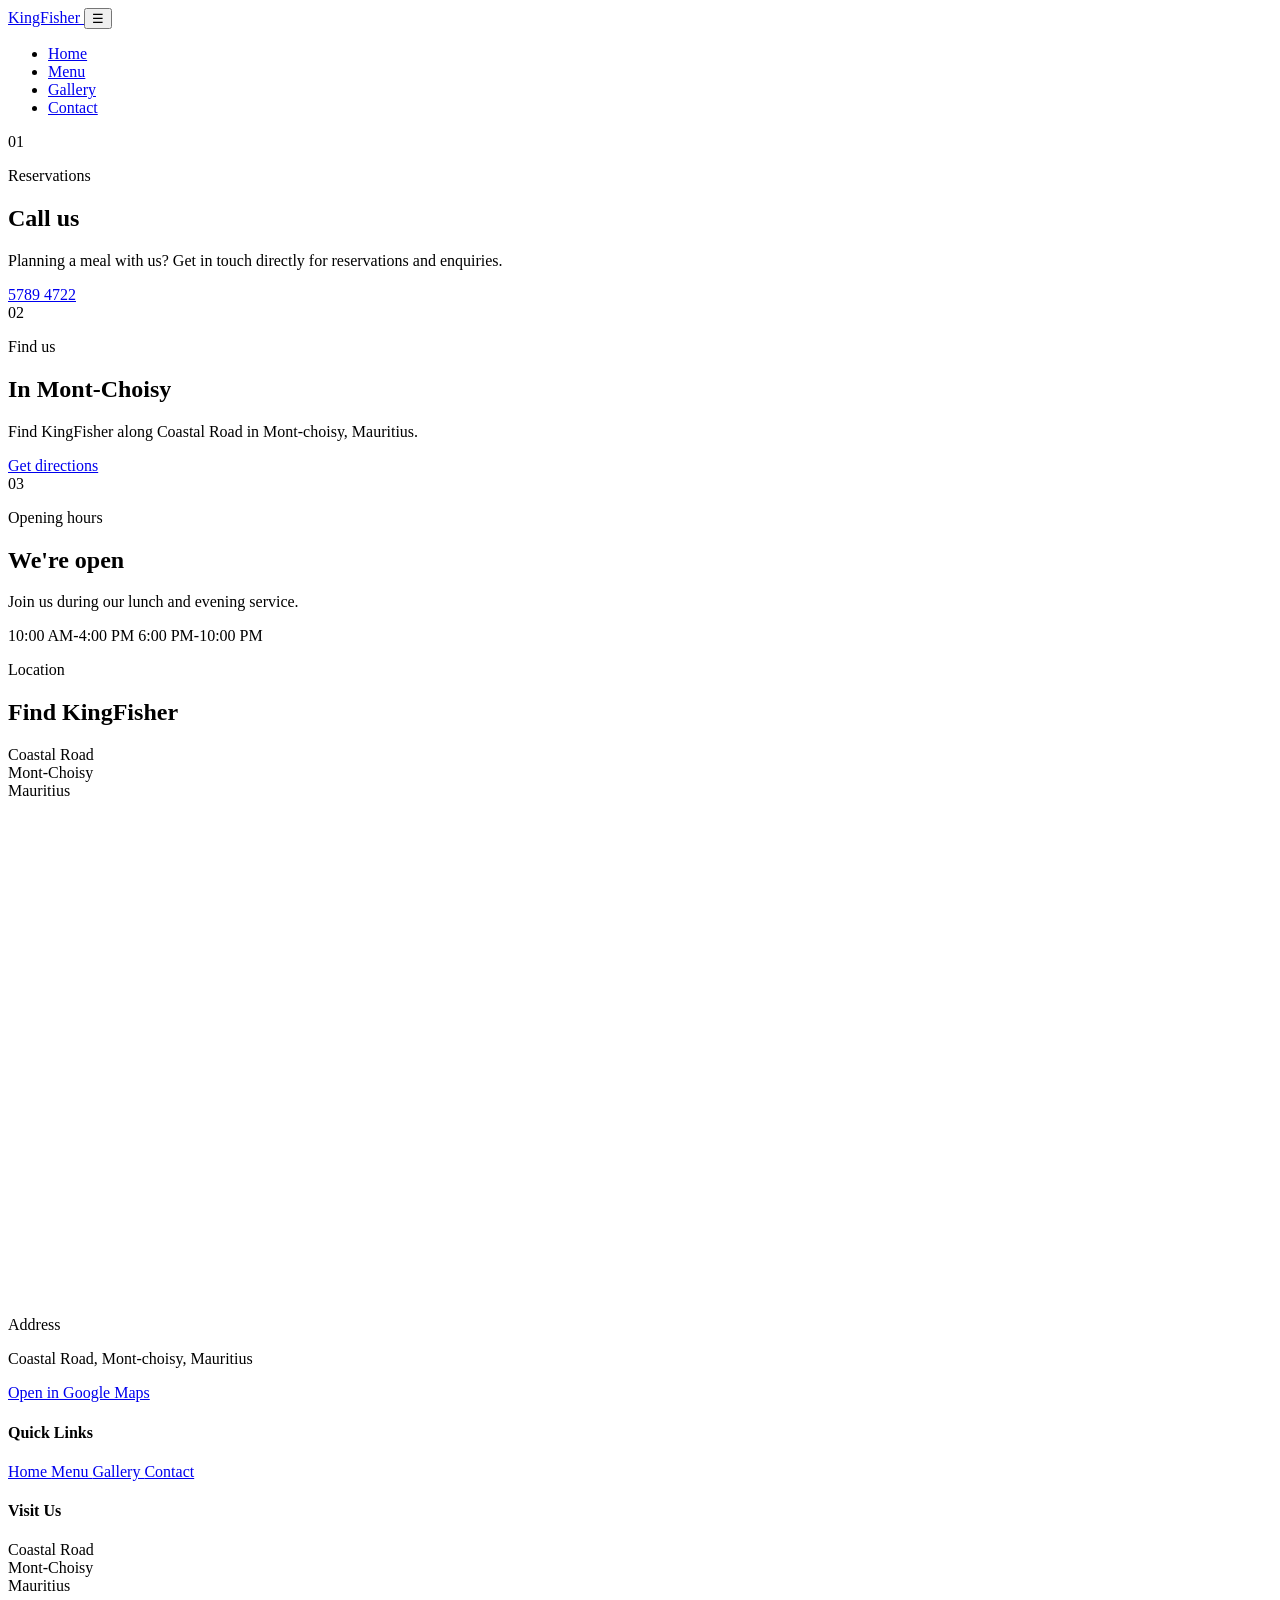
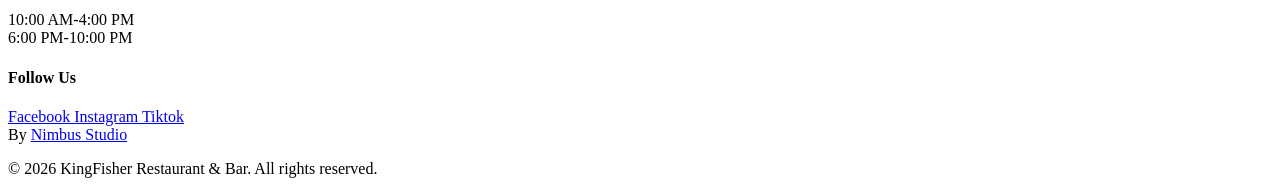
==== contact.html @ d7398453 "Add files via upload" ====
<!DOCTYPE html>
<html lang="en">
<head>
    <meta charset="UTF-8">
    <meta name="viewpoint" content="width-device-device, initial-scale=1.0">
    <title>Contact | KingFisher Restaurant & Bar</title>
    <link rel="stylesheet" href="css/tokens.css">
    <link rel="stylesheet" href="css/global.css">
    <link rel="stylesheet" href="css/components.css">
</head>
<body>
      <header class="navbar">

        <nav class="container navbar-container">

            <a href="index.html" class="logo">
                KingFisher
            </a>

            <button
                class="menu-toggle"
                type="button"
                aria-label="Open navigation menu">
                ☰
            </button>

            <ul class="navbar-links">

                <li>
                    <a href="index.html">Home</a>
                </li>

                <li>
                    <a href="menu.html">Menu</a>
                </li>

                <li>
                    <a href="gallery.html">Gallery</a>
                </li>

                <li>
                    <a href="contact.html">Contact</a>
                </li>

            </ul>

        </nav>

    </header>
     <section class="contact-overview section">

        <div class="container">

            <div class="contact-overview-grid">

                <!-- PHONE -->
                <article class="contact-card">

                    <div class="contact-card-number">
                        01
                    </div>

                    <p class="contact-card-label">
                        Reservations
                    </p>

                    <h2>
                        Call us
                    </h2>

                    <p>
                        Planning a meal with us? Get in touch directly
                        for reservations and enquiries.
                    </p>

                    <a
                        href="tel:+23057894722"
                        class="contact-card-link">
                        5789 4722
                    </a>

                </article>
                   <article class="contact-card">

                    <div class="contact-card-number">
                        02
                    </div>

                    <p class="contact-card-label">
                        Find us
                    </p>

                    <h2>
                        In Mont-Choisy
                    </h2>

                    <p>
                        Find KingFisher along Coastal Road in
                        Mont-choisy, Mauritius.
                    </p>

                    <a
                        href="https://www.google.com/maps/search/?api=1&query=KingFisher+Restaurant+%26+Bar%2C+Coastal+Road%2C+Trou-aux-Biches%2C+Mauritius"
                        target="_blank"
                        rel="noopener noreferrer"
                        class="contact-card-link">
                        Get directions
                    </a>

                </article>
                 <article class="contact-card">

                    <div class="contact-card-number">
                        03
                    </div>

                    <p class="contact-card-label">
                        Opening hours
                    </p>

                    <h2>
                        We're open
                    </h2>

                    <p>
                        Join us during our lunch and evening service.
                    </p>

                    <div class="contact-hours-inline">

                        <span>
                            10:00 AM-4:00 PM
                        </span>

                        <span>
                            6:00 PM-10:00 PM
                        </span>

                    </div>

                </article>

            </div>

        </div>
    </section>
<section class="contact-location section">

        <div class="container">

            <div class="contact-location-heading">

                <div>

                    <p class="hero-eyebrow">
                        Location
                    </p>

                    <h2>
                        Find KingFisher
                    </h2>

                </div>

                <p>
                    Coastal Road<br>
                    Mont-Choisy<br>
                    Mauritius
                </p>

            </div>


            <div class="contact-map-wrapper">

                <iframe
                    src="https://www.google.com/maps?q=KingFisher+Restaurant+%26+Bar,+Coastal+Road,+Trou-aux-Biches,+Mauritius&output=embed"
                    width="100%"
                    height="480"
                    style="border:0;"
                    loading="lazy"
                    referrerpolicy="no-referrer-when-downgrade"
                    title="Map showing KingFisher Restaurant & Bar in Trou-aux-Biches">
                </iframe>

            </div>


            <div class="contact-location-bottom">

                <div>

                    <p class="contact-location-label">
                        Address
                    </p>

                    <p>
                        Coastal Road, Mont-choisy, Mauritius
                    </p>

                </div>

                <a
                    href="https://www.google.com/maps/search/?api=1&query=KingFisher+Restaurant+%26+Bar%2C+Coastal+Road%2C+Trou-aux-Biches%2C+Mauritius"
                    target="_blank"
                    rel="noopener noreferrer"
                    class="btn btn-light">
                    Open in Google Maps
                </a>

            </div>

        </div>

    </section>
            <div class="footer-links">

                <h4>
                    Quick Links
                </h4>

                <a href="index.html">
                    Home
                </a>

                <a href="menu.html">
                    Menu
                </a>

                <a href="gallery.html">
                    Gallery
                </a>

                <a href="contact.html">
                    Contact
                </a>

            </div>


            <div class="footer-location">

                <h4>
                    Visit Us
                </h4>

                <p>
                    Coastal Road<br>
                    Mont-Choisy<br>
                    Mauritius
                </p>

                <p>
                    10:00 AM-4:00 PM<br>
                    6:00 PM-10:00 PM
                </p>

            </div>


            <div class="footer-social">

                <h4>
                    Follow Us
                </h4>
                <a href="https://www.facebook.com/profile.php?id=61595159085110">
                    Facebook
                </a>

                <a href="https://www.instagram.com/kingfisher.mru/">
                    Instagram
                </a>

                <a href="https://www.tiktok.com/@kingfisher.restau5?_r=1&_t=ZS-9Ad3N2J6rQK">
                    Tiktok
                </a>

            </div>

        </div>

  <div class="footer-credit">
                <span>By</span>
                <a
                    href="https://www.instagram.com/nimbusstudio.mu/"
                    target="_blank"
                    rel="noopener noreferrer"
                    aria-label="Nimbus Studio on Instagram">
                    Nimbus Studio
                </a>
            </div>
        <div class="container footer-bottom">

            <p>
                © 2026 KingFisher Restaurant & Bar.
                All rights reserved.
            </p>

        </div>

    </footer>


    <script src="js/main.js"></script>

</body>
</html>
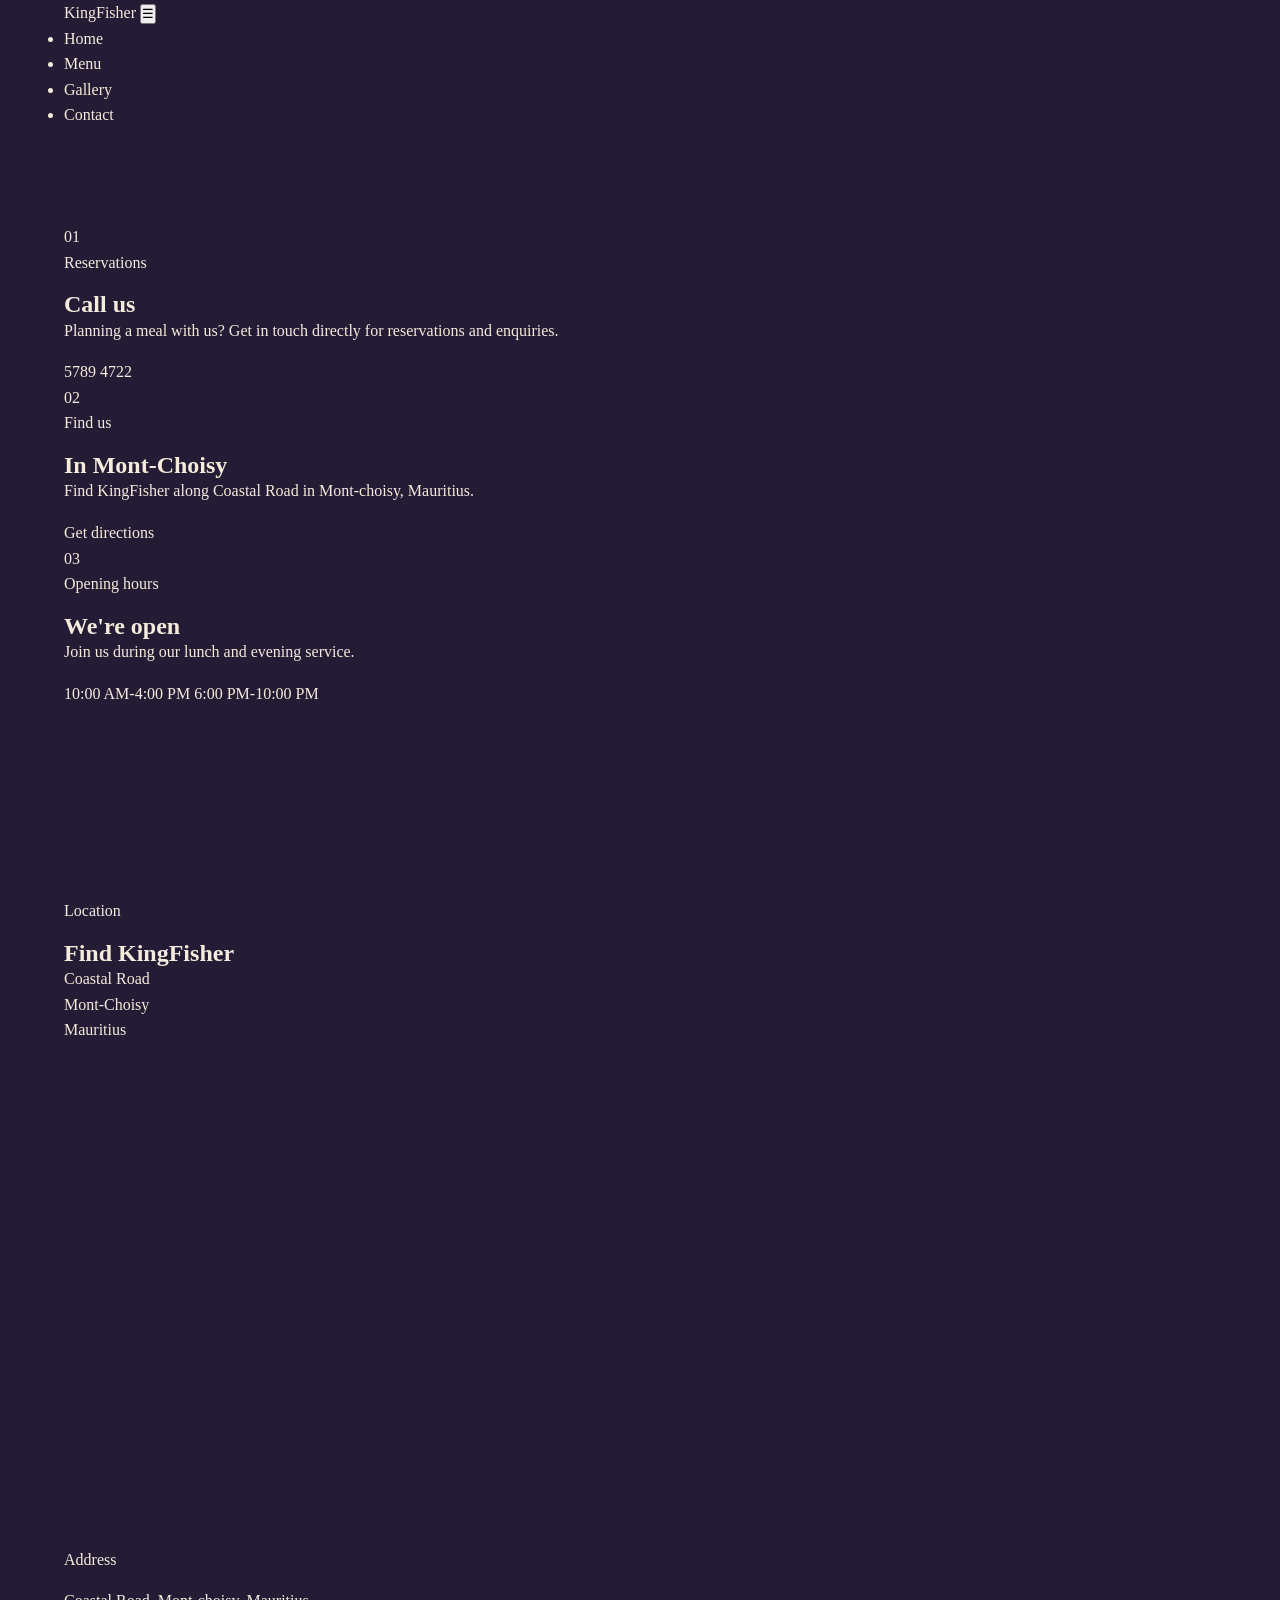
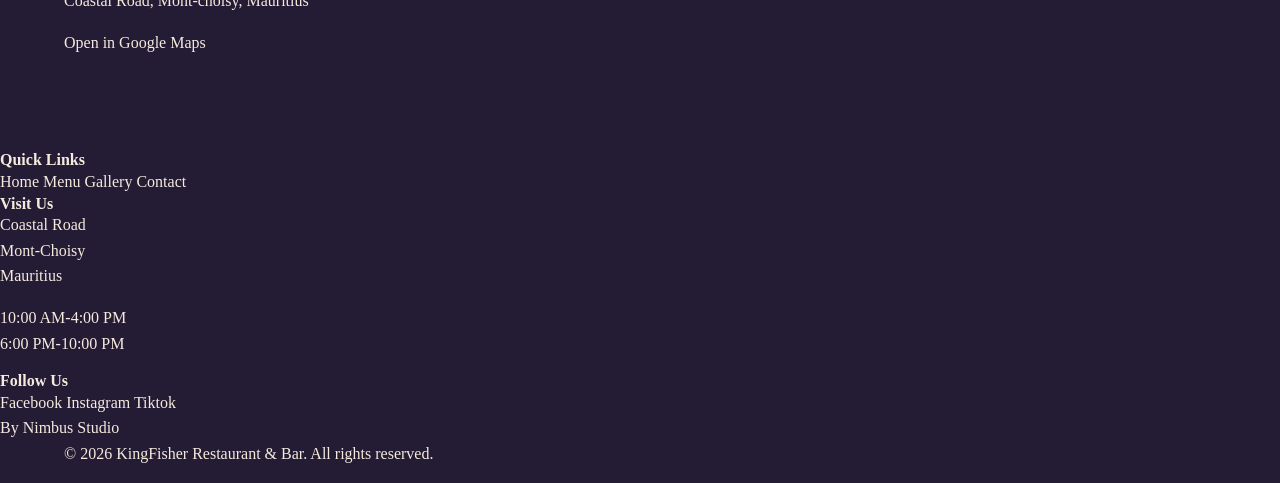
==== commit 9bf5acda: "Update contact.html" ====
--- a/contact.html
+++ b/contact.html
@@ -4,9 +4,9 @@
     <meta charset="UTF-8">
     <meta name="viewpoint" content="width-device-device, initial-scale=1.0">
     <title>Contact | KingFisher Restaurant & Bar</title>
-    <link rel="stylesheet" href="css/tokens.css">
-    <link rel="stylesheet" href="css/global.css">
-    <link rel="stylesheet" href="css/components.css">
+    <link rel="stylesheet" href="/tokens.css">
+    <link rel="stylesheet" href="/global.css">
+    <link rel="stylesheet" href="/components.css">
 </head>
 <body>
       <header class="navbar">
@@ -304,4 +304,4 @@
     <script src="js/main.js"></script>
 
 </body>
-</html>+</html>
--- a/tokens.css
+++ b/tokens.css
@@ -0,0 +1,36 @@
+:root {
+--color-plum:#241B35;
+--color-cream:#F5EBDD;
+--color-turquoise:#2BB7B3;
+--color-coral:#E76F61;
+--color-white:#FFFFFF;
+--color-dark-text:#241B35;
+--Font-display:Cormorant Garamond,serif;
+--Font-body:Montserrat,sans-serif; 
+--Font-weight-regular:400;
+--Font-weight-medium:500;
+--Font-weight-semibold:600;
+--text-xs:0.75rem;
+--text-sm:0.875rem;
+--text-base:1rem;
+--text-ig:1.25rem;
+--text-xl:2rem; 
+--text-2xl:3rem; 
+--text-hero:4rem;
+--space-xs:0.5rem;
+--space-sm:1rem;
+--space-md:1.5rem;
+--space-ig:2rem;    
+--space-xl:4rem;
+--space-2xl:4rem; 
+--space-3xl:6rem;
+--section-padding:96px 0; 
+--section-padding-mobile:64px 0; 
+--border-light:rgba(36,27,53,0.15);
+--border-dark:rgba(245,235,221,0.2);
+--radius-sm:6px;
+--radius-md:8px; 
+--shadows-subtle:0 4px 16px rgba(36,27,53,0.08);
+--container-width:1200px; 
+--color-ocean: #123F4A;
+}
--- a/global.css
+++ b/global.css
@@ -0,0 +1,49 @@
+@import url('https://fonts.googleapis.com/css2?family=cormorant Garamond:wght@400;500;600;700 and Family=Montserrat:wght@400;500;600;700&display=swap');
+*{
+margin: 0;
+padding: 0;
+box-sizing: border-box; 
+}
+html{
+    scroll-behavior: smooth; 
+}
+body {
+    font-family: var(--font-body); 
+    background-color: var(--color-plum);
+    color: var(--color-cream); 
+    line-height:1.6;
+}
+h1,
+h2,
+h3,
+h4{
+    font-family: var(--font-display);
+    line-height:1.1;
+}
+p{
+    margin-bottom: var(--space-sm);
+}
+a{
+    color: inherit; 
+    text-decoration: none; 
+}
+img{
+    display: block;
+    max-width:100%; 
+    height:auto; 
+}
+button{
+    font-family: inherit; 
+}
+.container{
+    width:min(90%, var(--container-width));
+    margin-inline: auto; 
+}
+.section{
+    padding: var(--section-padding); 
+}
+@media(max-width:768px){
+    .section{
+        padding: var(--section-padding-mobile);
+    }
+}
--- a/components.css
+++ b/components.css
@@ -0,0 +1,316 @@
+<!DOCTYPE html>
+<html lang="en">
+<head>
+    <meta charset="UTF-8">
+    <meta name="viewport" content="width=device-width,initial-scale=1.0">
+    <title>KingFisher Restaurant & Bar</title>
+    <link rel="stylesheet" href="/tokens.css">
+    <link rel="stylesheet" href="/global.css">
+    <link rel="stylesheet" href="/components.css">
+</head>
+<body>
+    <script src="js/main.js"></script>
+</body>
+</html>
+<body>
+    <header>
+        <header class="navbar">
+    </header>
+    <a href="index.html": class="logo">
+        Kingfisher
+    </a>
+    <ul class="navbar-links">
+        <li>
+            <a href="index.html">Home</a>
+        </li>
+        <li>
+            <a href="menu.html">Menu</a>
+        </li>
+        <li>
+            <a href="gallery.html">Gallery</a>
+        </li>
+        <li>
+            <a href="contact.html">Contact</a>
+        </li>
+    </ul>
+    <section class="hero">
+        <div class="hero-background">
+            </div>
+            <div class="hero-overlay"></div>
+
+    <div class="container hero-container">
+
+        <div class="hero-content">
+
+            <p class="hero-eyebrow">
+                Mont-Choisy · Mauritius
+            </p>
+            <h1>
+                KingFisher Restaurant & Bar and Pizzeria
+            </h1>
+            <p class="hero-cuisine">
+                Indian Cuisine
+                <span>•</span>
+                Fresh Seafood
+                <span>•</span>
+                Pizza
+                <span>•</span>
+                Mauritian Local Cuisine
+            </p>
+
+            <p class="hero-description">
+                A relaxed coastal table for fresh flavours,
+                generous plates and evenings worth staying for.#Halal food. #Take away/À emporter
+            </p>
+
+            <div class="hero-buttons">
+
+                <a
+                    href="menu.html"
+                    class="btn btn-primary">
+                    Explore the Menu
+                </a>
+
+                <a
+                    href="contact.html"
+                    class="btn btn-secondary">
+                    Reserve a Table
+                </a>
+
+            </div>
+
+            <div class="hero-meta">
+
+                <div class="hero-meta-item">
+
+                    <span class="hero-meta-label">
+                        Open Monday-Sunday
+                    </span>
+                    <span class="hero-meta-value">
+                        10 AM - 4 PM
+                    </span>
+                    <span class="hero-meta-value">
+                        6 PM - 10 PM
+                    </span>
+                    <span class="hero-meta-value">
+                        *Including holidays
+                    </span>
+                </div>
+
+                <div class="hero-meta-divider"></div>
+                <div class="hero-meta-item">
+
+                    <span class="hero-meta-label">
+                        Location
+                    </span>
+
+                    <span class="hero-meta-value">
+                       Royal Road, opposite Coral Azur Resort,
+                    </span>
+                    <span class="hero-meta-value">
+                        Mont-Choisy
+                    </span>
+                </div>
+
+                <div class="hero-meta-divider"></div>
+
+                <div class="hero-meta-item">
+
+                    <span class="hero-meta-label">
+                        Reservations
+                    </span>
+
+                    <span class="hero-meta-value">
+                        5789 4722
+                    </span>
+                    <span class="hero-meta-value">
+                        5761 7520
+                    </span>
+                </div>
+            </div>
+        </div>
+    </div>
+            </div>
+        </div>
+    </section>
+    <section class="signature" id="signature-dishes">
+  <div class="signature__grid">
+ 
+    <!-- LEFT: 3 dishes -->
+    <div class="signature__col signature__col--left">
+      <figure class="dish">
+        <div class="dish__ring"><img src="assets/images/dish-1.jpg" alt="Tandoori Fish"></div>
+        <figcaption>Tandoori Fish</figcaption>
+      </figure>
+      <figure class="dish">
+        <div class="dish__ring"><img src="assets/images/dish-2.jpg" alt="Butter Chicken"></div>
+        <figcaption>Butter Chicken</figcaption>
+      </figure>
+      <figure class="dish">
+        <div class="dish__ring"><img src="assets/images/dish-3.jpg" alt="Grilled Calamari"></div>
+        <figcaption>Grilled Calamari</figcaption>
+      </figure>
+    </div>
+ 
+    <!-- CENTRE: heading + paragraph -->
+    <div class="signature__intro">
+      <p class="signature__eyebrow">Our Specialties</p>
+      <h2 class="signature__title">Signature<br>Dishes</h2>
+      <div class="signature__divider"></div>
+      <p class="signature__text">A celebration of generous flavours, freshness and dishes made to be remembered.</p>
+    </div>
+ 
+    <!-- RIGHT: 3 dishes -->
+    <div class="signature__col signature__col--right">
+      <figure class="dish">
+        <div class="dish__ring"><img src="assets/images/dish-4.jpg" alt="Margherita Pizza"></div>
+        <figcaption>Margherita Pizza</figcaption>
+      </figure>
+      <figure class="dish">
+        <div class="dish__ring"><img src="assets/images/Grilled tiger prawns.jpeg" alt="Grilled Tiger Prawns"></div>
+        <figcaption>Griled Tiger Prawns</figcaption>
+      </figure>
+      <figure class="dish">
+        <div class="dish__ring"><img src="assets/images/dish-6.jpg" alt="Whole Fish Fillets"></div>
+        <figcaption>Whole Fish Fillets</figcaption>
+      </figure>
+    </div>
+ 
+  </div>
+</section>
+    </section>
+    </div>
+</section>
+</section>
+<section class="menu-preview">
+<div class="menu-preview-grid">
+
+    <div class="menu-item">
+        <div class="menu-item-info">
+            <h3 class="menu-item-name">Margerita Pizza</h3>
+            <p>A simple flavourful pizza topped with melted mozzarella and savoury olives</p>
+        </div>
+        <span class="menu-item-price">Rs 415</span>
+    </div>
+    <div class="menu-item">
+        <div class="menu-item-info">
+            <h3 class="menu-item-name">Butter Chicken</h3>
+            <p>Chicken marinated overnight, grilled in tandoor and cooked in a rich creamy tomato butter sauce</p>
+        </div>
+
+        <span class="menu-item-price">Rs 450</span>
+    </div>
+    <div class="menu-item">
+        <div class="menu-item-info">
+            <h3 class="menu-item-name">Calamari Grilled</h3>
+            <p>Fresh calamari grilled to perfection and served with flavourful seasoning</p>
+        </div>
+
+        <span class="menu-item-price">Rs 575</span>
+    </div>
+    <div class="menu-item">
+        <div class="menu-item-info">
+            <h3 class="menu-item-name">Chousuey Chicken</h3>
+            <p>Stir-fried chicken with vegetables in a savoury sauce</p>
+        </div>
+        <span class="menu-item-price">Rs 450</span>
+    </div>
+    <div class="menu-preview-action">
+        <div style="text-align:center;">
+    <a href="menu.html" class="btn btn-light">View Full Menu</a>
+</div>
+</div>
+</section>
+<section class="a-taste-of-kingfisher">
+    <div class="container">
+    <img src="assets/images/kingfisher- A taste of kingfisher.jpg" alt="KingFisher Restaurant & Bar" class="restaurant-image">
+    <p>
+        Enjoy Indian Cuisine, fresh seafood and pizza in a relaxed coastal setting, with flavours made for sharing and good times
+    </p>
+    <p>
+        Near coastal Azur Hotel, Coastal Road, Mont-choisy
+    </p>
+    </div>
+</section>
+<section class="gallery-preview">
+   <div class="container">
+    <h2>Gallery</h2>
+    <div class="gallery-preview-grid">
+        <img src="assets/images/Tandoori fish.jpg" alt="KingFisher Food 1">
+        <img src="assets/images/Magic Bowl.jpg" alt="KingFisher Food 2">
+        <img src="assets/images/Crab Soup.jpg" alt="Food 3">
+        <img src="assets/images/cocktails yaaa.jpeg" alt="Drinks 1">
+        <img src="assets/images/Gulab jamun 2 pieces.png" alt="Sweets">
+        <img src="assets/images/Welcome drinks.webp" alt="Drinks 2">
+    </div>
+    <a href="gallery.html" class="btn btn-light">View Full Gallery</a>
+   </div>
+</section>
+<div class="container">
+    <h2>Visit/Reserve</h2>
+    <div class="cta-info">
+        <p>📍Near Coral Azur Hotel, Mont-Choisy</p>
+        <p>📞5789 4722</p>
+        <p>
+               10:00 am-4:00 pm
+            <br>
+               6:00 pm-10:00 pm
+        </p>
+    </div>
+    <div class="cta-action">
+        <a href="contact.html" class="btn btn-primary">Reserve a table</a>
+    </div>
+</div>
+</div>
+</section>
+<footer class="footer">
+    <div class="container">
+        <div class="footer-content">
+            <div class="footer-brand">
+                <h3>KingFisher</h3>
+                <p>
+                    Restaurant & Bar
+                </p>
+            </div>
+            <div class="footer-links">
+                <h4>Quick links</h4>
+                <a href="index.html">Home</a>
+                <a href="menu.html">Menu</a>
+                <a href="gallery.html">Gallery</a>
+                <a href="contact.html">Contact</a>
+            </div>
+            <div class="footer-contact">
+                <h4>Visit us</h4>
+                <p>📍Near Coral Azur Hotel, Mont-Choisy</p>
+                <p>📞5789 4722</p>
+            </div>
+            <div class="footer-socials">
+                <h4>Follow Us</h4>
+                <a href="https://www.facebook.com/profile.php?id=61595159085110">Facebook</a>
+                <a href="https://www.instagram.com/kingfisher.mru/">Instagram</a>
+                <a href=https://www.tiktok.com/@kingfisher.restau5?_r=1&_t=ZS-9Ad3N2J6rQK>Tiktok</a>
+            </div>
+    </div>
+    <div class="footer-credit">
+                <span>By</span>
+
+                <a
+                    href="https://www.instagram.com/nimbusstudio.mu/"
+                    target="_blank"
+                    rel="noopener noreferrer"
+                    aria-label="Nimbus Studio on Instagram">
+                    Nimbus Studio
+                </a>
+            </div>
+    <p class="footer-copyright">
+        © 2026 KingFisher Restaurant & Bar. All rights reserved.
+    </p>
+    </div>
+</footer>
+<div class="lightbox">
+    <button class="lightbox-close">&times;</button>
+    <img src="" alt="">
+</div>
+<script src="js/main.js"></script>
+</body>
+</html>
